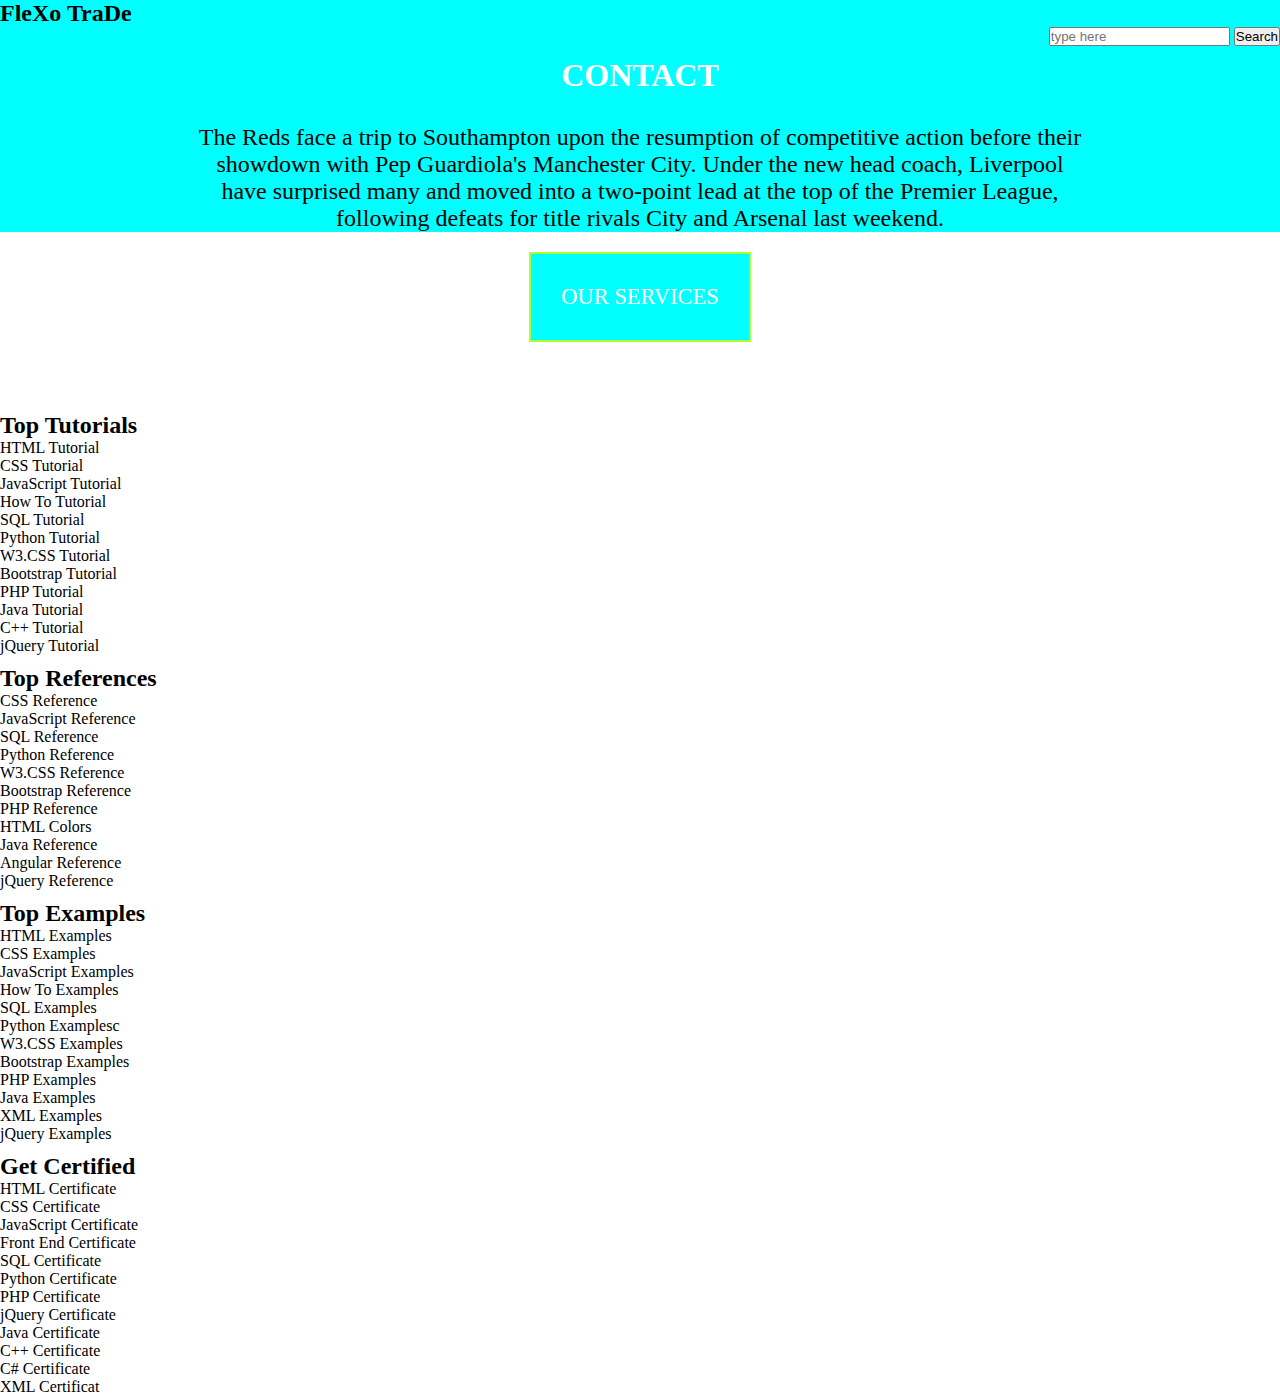
==== index.html @ e1469d47 "sd" ====
<!DOCTYPE html>
<html lang="en">
    <head>
        <title>FleXo TraDe</title>
        <link rel="stylesheet" href="style.css">
    </head>

    <body>

        <div class="navbar">

            <nav class="nav">
                <h2>FleXo TraDe</h2>
                <div class="search">
                    <input class="srch" type="search" placeholder="type here">
                    <a href="#"><button class="`btn">Search</button></a>
                </div>
            </nav>

            <header class="mid">

                <h1> CONTACT</h1>

                <P>
                    The Reds face a trip to Southampton upon the resumption of competitive action before their showdown with Pep Guardiola's Manchester City. Under the new head coach, Liverpool have surprised many and moved into a two-point lead at the top of the Premier League, following defeats for title rivals City and Arsenal last weekend.
                </P>

            </header>

        </div>

        <div class="services">
            <h3> OUR SERVICES</h3>
        </div>

    
            

        <div class="container">
            <div class="grid1">
                <h2>Top Tutorials</h2>

                <p>
                    HTML Tutorial
                    <br>
                    CSS Tutorial
                    <br>
                    JavaScript Tutorial
                    <br>
                    How To Tutorial
                    <br>
                    SQL Tutorial
                    <br>
                    Python Tutorial
                    <br>
                    W3.CSS Tutorial
                    <br>
                    Bootstrap Tutorial
                    <br>
                    PHP Tutorial
                    <br>
                    Java Tutorial
                    <br>
                    C++ Tutorial
                    <br>
                    jQuery Tutorial

                </p>



            </div>

            <div class="grid2">
                <h2>Top References</h2>
                <p>
                    CSS Reference
                    <br>
                    JavaScript Reference
                    <br>
                    SQL Reference
                    <br>
                    Python Reference
                    <br>
                    W3.CSS Reference
                    <br>
                    Bootstrap Reference
                    <br>
                    PHP Reference
                    <br>
                    HTML Colors
                    <br>
                    Java Reference
                    <br>
                    Angular Reference
                    <br>
                    jQuery Reference

                </p>

            </div>


            <div class="grid3">
                <h2>Top Examples</h2>
                <p>
                    HTML Examples
                    <br>
                    CSS Examples
                    <br>
                    JavaScript Examples
                    <br>
                    How To Examples
                    <br>
                    SQL Examples
                    <br>
                    Python Examplesc
                    <br>
                    W3.CSS Examples
                    <br>
                    Bootstrap Examples
                    <br>
                    PHP Examples
                    <br>
                    Java Examples
                    <br>
                    XML Examples
                    <br>
                    jQuery Examples
                </p>

            </div>

            <div class="grid4">
                <h2>Get Certified</h2>
                <p>
                    HTML Certificate
                    <br>
                    CSS Certificate
                    <br>
                    JavaScript Certificate
                    <br>
                    Front End Certificate
                    <br>
                    SQL Certificate
                    <br>
                    Python Certificate
                    <br>
                    PHP Certificate
                    <br>
                    jQuery Certificate
                    <br>
                    Java Certificate
                    <br>
                    C++ Certificate
                    <br>
                    C# Certificate
                    <br>
                    XML Certificat

                </p>

            </div>


        </div>


        

                















        

        







    </body>
        

           


</html>
---- style.css ----
*{
    margin: 0;
    padding: 0;
    box-sizing: border-box;
}
.navbar{
    background-color:aqua
}
    
.menu{
    display: flex;   
}

.mid{
    text-align: center;
}

.mid p {
  width: 70%;
  margin: 0 auto;
 text-align: center;
  padding-top: 30px;
  font-size: 1.5rem;
}

.mid h1{
    color:white;
      text-align: center;
      padding-top: 30px;
      font-size: 2rem;
}

.services{
    color:white;
    font-weight: 200;
    text-align: center;
    padding-top: 20px;
    padding-block-end: 50px;
    margin-bottom: 20px;
    font-size: larger;
}

.services h3 {
    border: solid 2px greenyellow;
    display: inline-block;
    font-weight:normal;
    padding: 30px;
    background-color: aqua;
}
.search{
    float: right;
}

.container{
    display: grid;
    gap: 10px;
    grid-template-columns: 4, 1f;
}
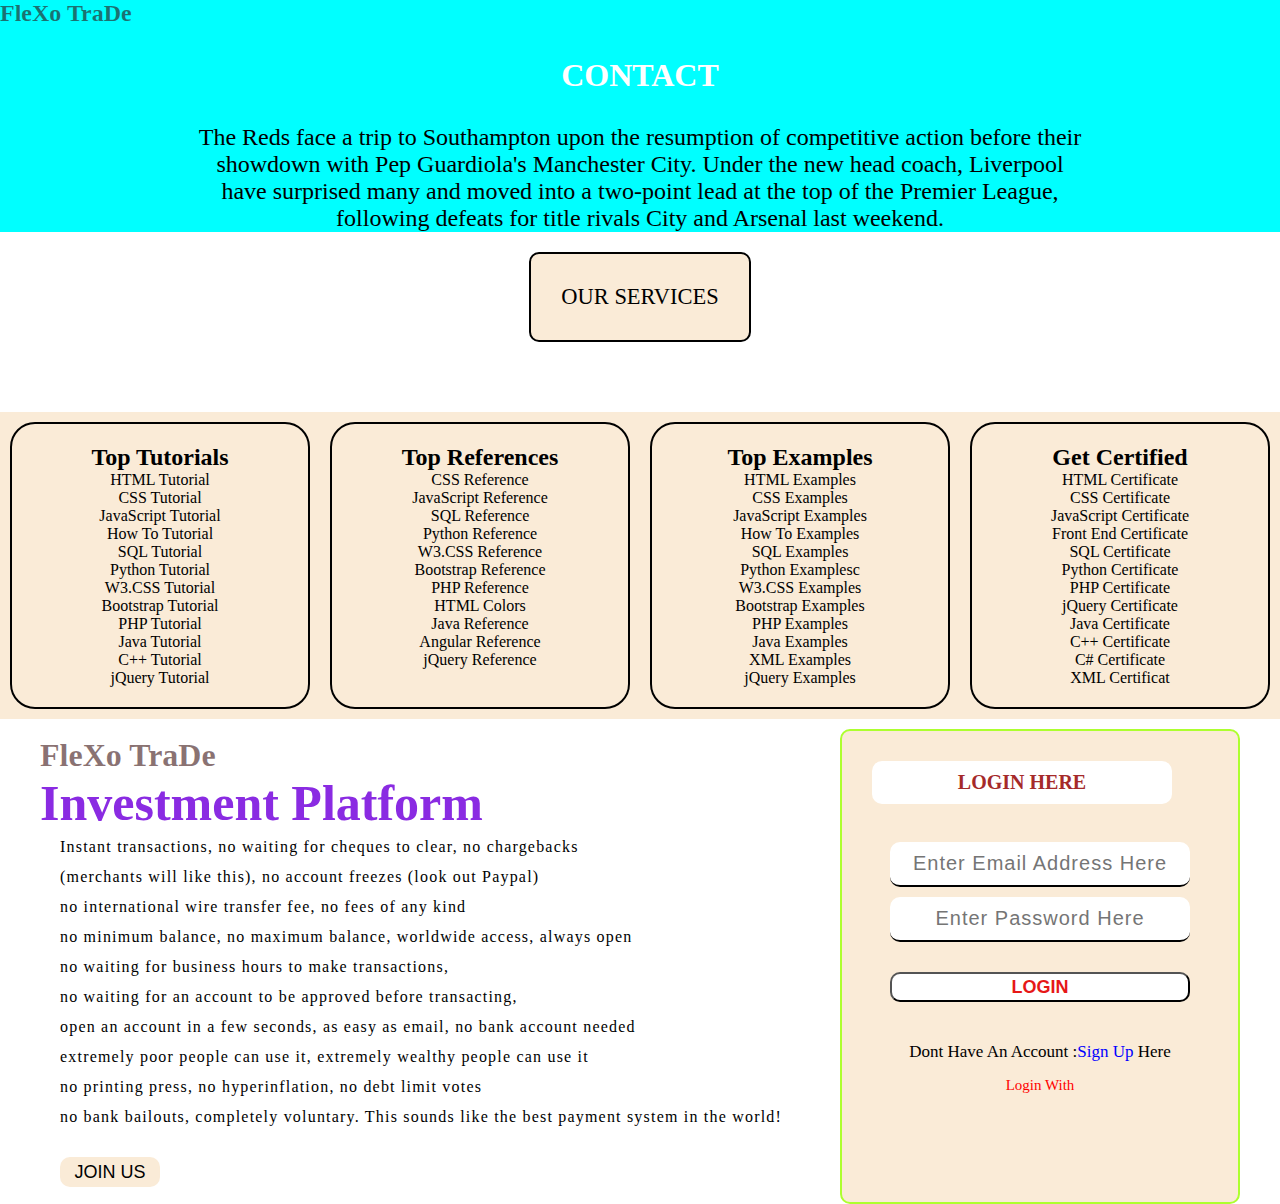
==== commit bcf12d6e: "fr" ====
--- a/index.html
+++ b/index.html
@@ -11,10 +11,7 @@
 
             <nav class="nav">
                 <h2>FleXo TraDe</h2>
-                <div class="search">
-                    <input class="srch" type="search" placeholder="type here">
-                    <a href="#"><button class="`btn">Search</button></a>
-                </div>
+               
             </nav>
 
             <header class="mid">
@@ -34,165 +31,165 @@
         </div>
 
     
+        <div class="grid-container">
+            <div class="grid-item">
+                <h2>Top Tutorials</h2>
+
+                <p>
+                    HTML Tutorial
+                    <br>
+                    CSS Tutorial
+                    <br>
+                    JavaScript Tutorial
+                    <br>
+                    How To Tutorial
+                    <br>
+                    SQL Tutorial
+                    <br>
+                    Python Tutorial
+                    <br>
+                    W3.CSS Tutorial
+                    <br>
+                    Bootstrap Tutorial
+                    <br>
+                    PHP Tutorial
+                    <br>
+                    Java Tutorial
+                    <br>
+                    C++ Tutorial
+                    <br>
+                    jQuery Tutorial
+
+                </p>
+
+
+            </div>
+            <div class="grid-item">
+                <h2>Top References</h2>
+                <p>
+                    CSS Reference
+                    <br>
+                    JavaScript Reference
+                    <br>
+                    SQL Reference
+                    <br>
+                    Python Reference
+                    <br>
+                    W3.CSS Reference
+                    <br>
+                    Bootstrap Reference
+                    <br>
+                    PHP Reference
+                    <br>
+                    HTML Colors
+                    <br>
+                    Java Reference
+                    <br>
+                    Angular Reference
+                    <br>
+                    jQuery Reference
+
+                </p>
+
+
+
+            </div>
+            <div class="grid-item">
+                <h2>Top Examples</h2>
+                <p>
+                    HTML Examples
+                    <br>
+                    CSS Examples
+                    <br>
+                    JavaScript Examples
+                    <br>
+                    How To Examples
+                    <br>
+                    SQL Examples
+                    <br>
+                    Python Examplesc
+                    <br>
+                    W3.CSS Examples
+                    <br>
+                    Bootstrap Examples
+                    <br>
+                    PHP Examples
+                    <br>
+                    Java Examples
+                    <br>
+                    XML Examples
+                    <br>
+                    jQuery Examples
+                </p>
+
+            </div>
+            <div class="grid-item">
+                <h2>Get Certified</h2>
+                <p>
+                    HTML Certificate
+                    <br>
+                    CSS Certificate
+                    <br>
+                    JavaScript Certificate
+                    <br>
+                    Front End Certificate
+                    <br>
+                    SQL Certificate
+                    <br>
+                    Python Certificate
+                    <br>
+                    PHP Certificate
+                    <br>
+                    jQuery Certificate
+                    <br>
+                    Java Certificate
+                    <br>
+                    C++ Certificate
+                    <br>
+                    C# Certificate
+                    <br>
+                    XML Certificat
+
+                </p>
+
+            </div>
             
 
-        <div class="container">
-            <div class="grid1">
-                <h2>Top Tutorials</h2>
-
-                <p>
-                    HTML Tutorial
-                    <br>
-                    CSS Tutorial
-                    <br>
-                    JavaScript Tutorial
-                    <br>
-                    How To Tutorial
-                    <br>
-                    SQL Tutorial
-                    <br>
-                    Python Tutorial
-                    <br>
-                    W3.CSS Tutorial
-                    <br>
-                    Bootstrap Tutorial
-                    <br>
-                    PHP Tutorial
-                    <br>
-                    Java Tutorial
-                    <br>
-                    C++ Tutorial
-                    <br>
-                    jQuery Tutorial
-
-                </p>
-
-
-
-            </div>
-
-            <div class="grid2">
-                <h2>Top References</h2>
-                <p>
-                    CSS Reference
-                    <br>
-                    JavaScript Reference
-                    <br>
-                    SQL Reference
-                    <br>
-                    Python Reference
-                    <br>
-                    W3.CSS Reference
-                    <br>
-                    Bootstrap Reference
-                    <br>
-                    PHP Reference
-                    <br>
-                    HTML Colors
-                    <br>
-                    Java Reference
-                    <br>
-                    Angular Reference
-                    <br>
-                    jQuery Reference
-
-                </p>
-
-            </div>
-
-
-            <div class="grid3">
-                <h2>Top Examples</h2>
-                <p>
-                    HTML Examples
-                    <br>
-                    CSS Examples
-                    <br>
-                    JavaScript Examples
-                    <br>
-                    How To Examples
-                    <br>
-                    SQL Examples
-                    <br>
-                    Python Examplesc
-                    <br>
-                    W3.CSS Examples
-                    <br>
-                    Bootstrap Examples
-                    <br>
-                    PHP Examples
-                    <br>
-                    Java Examples
-                    <br>
-                    XML Examples
-                    <br>
-                    jQuery Examples
-                </p>
-
-            </div>
-
-            <div class="grid4">
-                <h2>Get Certified</h2>
-                <p>
-                    HTML Certificate
-                    <br>
-                    CSS Certificate
-                    <br>
-                    JavaScript Certificate
-                    <br>
-                    Front End Certificate
-                    <br>
-                    SQL Certificate
-                    <br>
-                    Python Certificate
-                    <br>
-                    PHP Certificate
-                    <br>
-                    jQuery Certificate
-                    <br>
-                    Java Certificate
-                    <br>
-                    C++ Certificate
-                    <br>
-                    C# Certificate
-                    <br>
-                    XML Certificat
-
-                </p>
-
-            </div>
-
-
-        </div>
-
-
-        
-
+        </div>
+
+        <div class="content">
+            <br>
+            <h1>FleXo TraDe<br><span>Investment Platform</span></h1>
+            <p class="para">
+                Instant transactions, no waiting for cheques to clear, no chargebacks<br> (merchants will like this), no account freezes (look out Paypal)<br> no international wire transfer fee, no fees of any kind<br> no minimum balance, no maximum balance, worldwide access, always open<br> no waiting for business hours to make transactions,<br> no waiting for an account to be approved before transacting,<br> open an account in a few seconds, as easy as email, no bank account needed<br> extremely poor people can use it, extremely wealthy people can use it<br> no printing press, no hyperinflation, no debt limit votes<br> no bank bailouts, completely voluntary. This sounds like the best payment system in the world!
+            </p>
+
+            <button class="but"><a href="#">JOIN US</a></button>
+
+            <div class="form">
+                <h2>LOGIN HERE</h2>
+                <br>
+                <input type="email" name="Email" placeholder="Enter Email Address Here">
+                <br>
+                <input type="password" name="password" placeholder="Enter Password Here">
+                <br>
+                <button class="butt"><a href="#">LOGIN</a></button>
+
+                <P class="link"> Dont Have An Account
+                :<a href="#">Sign Up</a> Here</a></P>
+                <p class="lwi">Login With</p>
+
+               
                 
-
-
-
-
-
-
-
-
-
-
-
-
-
-
-
-        
-
-        
-
-
-
-
-
-
+            </div>
+
+        </div>
+
+        
+
+        
+        
+        
 
     </body>
         
--- a/style.css
+++ b/style.css
@@ -31,28 +31,255 @@
 }
 
 .services{
-    color:white;
+    color:black;
     font-weight: 200;
     text-align: center;
     padding-top: 20px;
     padding-block-end: 50px;
     margin-bottom: 20px;
     font-size: larger;
+    box-sizing: content-box;
 }
 
 .services h3 {
-    border: solid 2px greenyellow;
+    border: solid 2px black;
     display: inline-block;
     font-weight:normal;
     padding: 30px;
-    background-color: aqua;
+    background-color:antiquewhite;
+    border-radius: 10px;
+    
 }
 .search{
     float: right;
-}
-
-.container{
+    width: 330px;
+    margin-left: 270px;
+}
+
+.srch{
+    font-family: 'Times New Roman';
+    width: 200px;
+    height: 40px;
+    background: white;
+    border: 1px solid black;
+    margin-top: 13px;
+    border-right: none;
+    font-size: 16px;
+    float: left;
+    padding: 10px;
+    border-bottom-left-radius: 5px;
+    border-top-left-radius: 5px;
+    
+}
+
+.btn{
+    width: 200px;
+    height: 40px;
+    background:black;
+    border: 2px solid black;
+    color: white;
+    margin-top: 13px;
+    font-size: 16px;
+    border-bottom-left-radius: 5px;
+    border-top-left-radius: 5px;   
+}
+
+.btn:focus{
+    outline: none;
+}
+
+.srch:focus{
+    outline: none;
+}
+
+.grid-container {
     display: grid;
-    gap: 10px;
-    grid-template-columns: 4, 1f;
-}
+    grid-template-columns: repeat(4, 1fr); 
+    gap: 20px; 
+    padding-inline: 30px;
+    padding: 10px;
+    background-color: antiquewhite;
+    
+  }
+  
+  .grid-item {
+    padding: 20px;
+    border-radius: 25px;
+    transition: box-shadow 0.2s ease-in-out;
+    border: 2px solid black;
+    text-align: center;
+    justify-content: center;
+  }
+
+ 
+  .grid-item:hover {
+    box-shadow: red;
+    transform: scale(1.05);
+    cursor: pointer;
+    transition: 0.4s ease-out;
+    color:red;
+  }
+  .nav h2{
+    color: rgba(48, 6, 6, 0.562);
+  }
+
+  .content{
+    height: auto;
+    margin: auto;
+    width: 1200px;
+    position: relative;
+    color: black;
+  }
+
+  .content .para{
+    padding-left: 20px;
+    padding-bottom: 25px;
+    letter-spacing: 1.2px;
+    line-height: 30px;
+  }
+
+  .content .h1{
+    padding-left: 20px;
+    letter-spacing: 2px;
+    font-size: 50px;
+    font-family: 'Times New Roman';
+    margin-top: 9%;
+  }
+
+  .content .but{
+    background:antiquewhite;
+    border: none;
+    height: 30px;
+    width: 100px;
+    margin-bottom: 10px;
+    margin-left: 20px;
+    font-size: 18px;
+    border-radius: 10px;
+    cursor: pointer;
+    transition: 0.4s ease-out;
+  }
+
+  .content .but a{
+    text-decoration: none;
+    color: black;
+    transition: 0.4s ease-out;
+  }
+
+  .but:hover{
+    background-color: red;
+  }
+
+  .content span{
+    color: blueviolet;
+    font-size: 50px;
+  }
+
+  .content h1{
+    color: rgba(48, 6, 6, 0.562)
+  }
+
+  .form{
+    width: 400px;
+    height: 475px;
+    background-color:antiquewhite;
+    border: 2px solid greenyellow;
+    border-radius: 10px;
+    padding: 20px;
+    position: absolute;
+    left: 800px;
+    top: 10px;
+    text-align: center;
+  }
+
+  .form h2{
+    width: 300px;
+    font-family: 'Times New Roman';
+    text-align: center;
+    font-size: 20px;
+    color: brown;
+    background-color: white;
+    border-radius: 10px;
+    margin: 10px;
+    padding: 10px;
+    
+  }
+
+  .form input{
+    width: 300px;
+    font-family: Arial;
+    text-align: center;
+    font-size: 20px;
+    color:black;
+    background-color:white;
+    border-radius: 10px;
+    border-bottom: 2px solid black;
+    border-top: none;
+    border-left: none;
+    border-right: none;
+    letter-spacing: 1px;
+    margin-top: 10px;
+    padding: 10px;
+
+  }
+  
+  ::placeholder{
+    
+    font-family: Arial;
+    background-color: white;
+  }
+
+  .butt{
+    background-color: white;
+    height: 30px;
+    width: 300px;
+    font-size: 18px;
+    border-radius: 10px;
+    margin-top: 30px;
+    cursor: pointer;
+    transition: 0.4s ease-out;
+
+    
+  }
+
+  .butt:hover{
+    background-color: red;
+  }
+
+  .butt a{
+    text-decoration: none;
+    color: rgb(230, 23, 23);
+    
+    font-weight: bold;
+  }
+
+  .link{
+    padding-top: 40px;
+    text-align:center;
+    font-size: 17px;
+    border-radius: 10px;
+  }
+
+  .link a{
+    text-decoration: none;
+    border-radius: 5px;
+    color: blue;
+
+  }
+  
+
+  .lwi{
+    padding-top: 15px;
+    text-align: center;
+    font-family:'Franklin Gothic Medium';
+    font-size: 15px;
+    color:red;
+  }
+
+  .logo{
+    align-items: center;
+    padding-left: 15px;
+    padding-top: 5px;
+  }
+
+
+
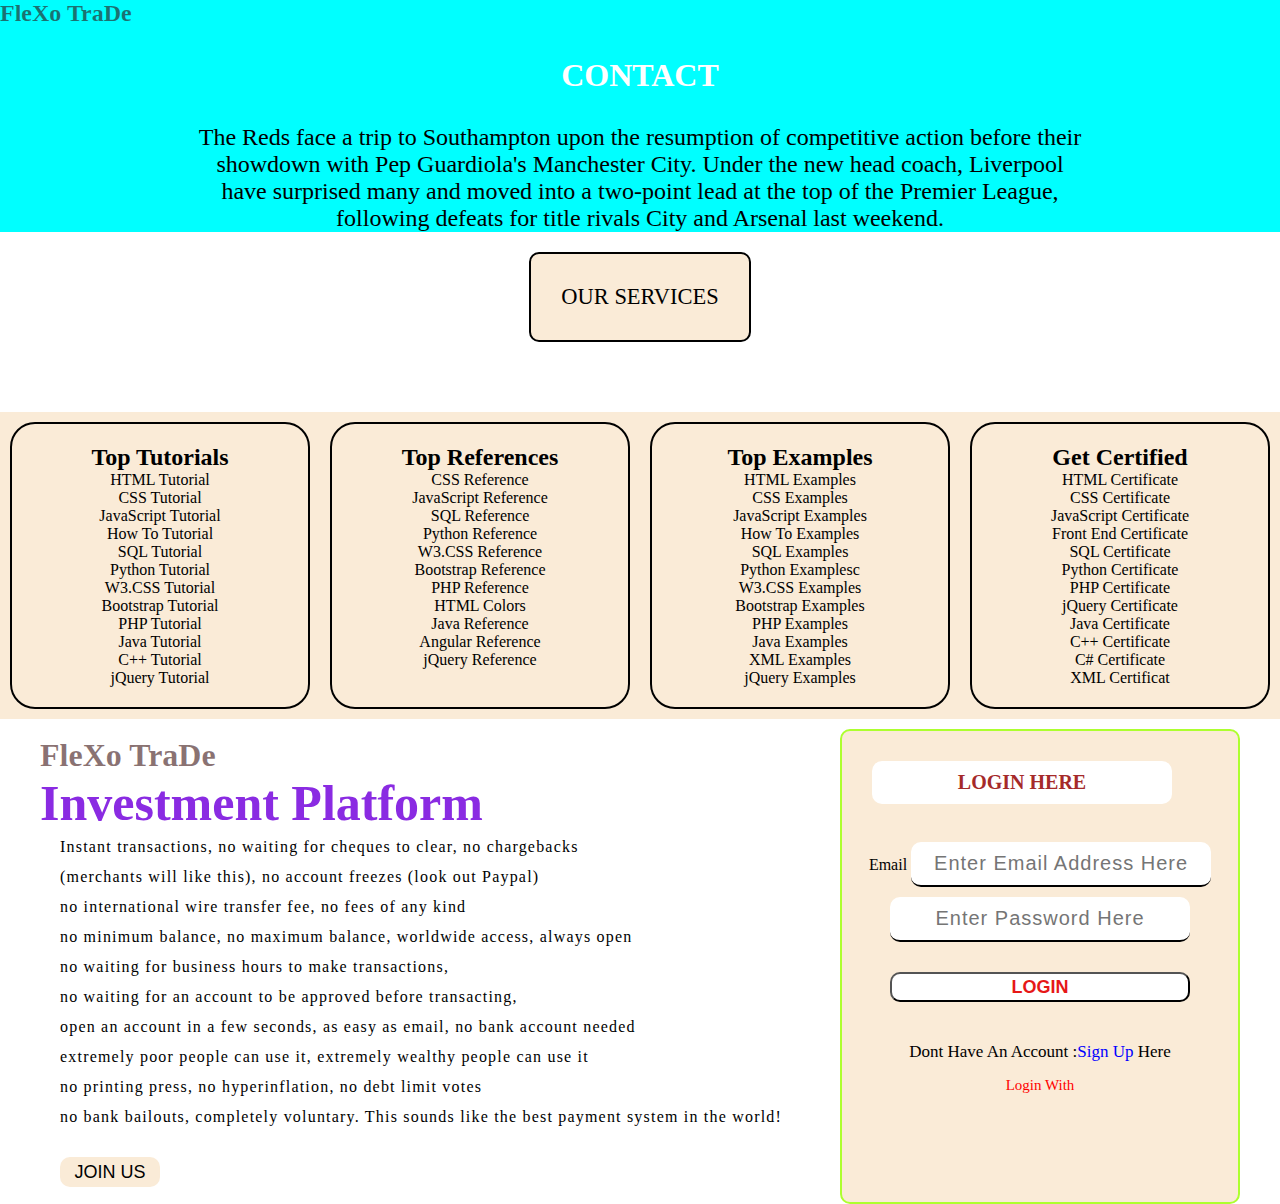
==== commit a748c03b: "sx" ====
--- a/index.html
+++ b/index.html
@@ -3,6 +3,9 @@
     <head>
         <title>FleXo TraDe</title>
         <link rel="stylesheet" href="style.css">
+        <meta charset="UTF-8">
+        <meta name="viewpoint" content="width=device-width, initial-scale=1.0"> 
+        <link rel="stylesheet" href="signup.html">
     </head>
 
     <body>
@@ -169,14 +172,15 @@
             <div class="form">
                 <h2>LOGIN HERE</h2>
                 <br>
-                <input type="email" name="Email" placeholder="Enter Email Address Here">
+                <label for="email">Email</label>
+                <input type="email" id="Email" placeholder="Enter Email Address Here" required>
                 <br>
                 <input type="password" name="password" placeholder="Enter Password Here">
                 <br>
                 <button class="butt"><a href="#">LOGIN</a></button>
 
                 <P class="link"> Dont Have An Account
-                :<a href="#">Sign Up</a> Here</a></P>
+                :<a href="signup.html">Sign Up</a> Here</a></P>
                 <p class="lwi">Login With</p>
 
                
--- a/style.css
+++ b/style.css
@@ -5,6 +5,7 @@
 }
 .navbar{
     background-color:aqua
+    
 }
     
 .menu{
